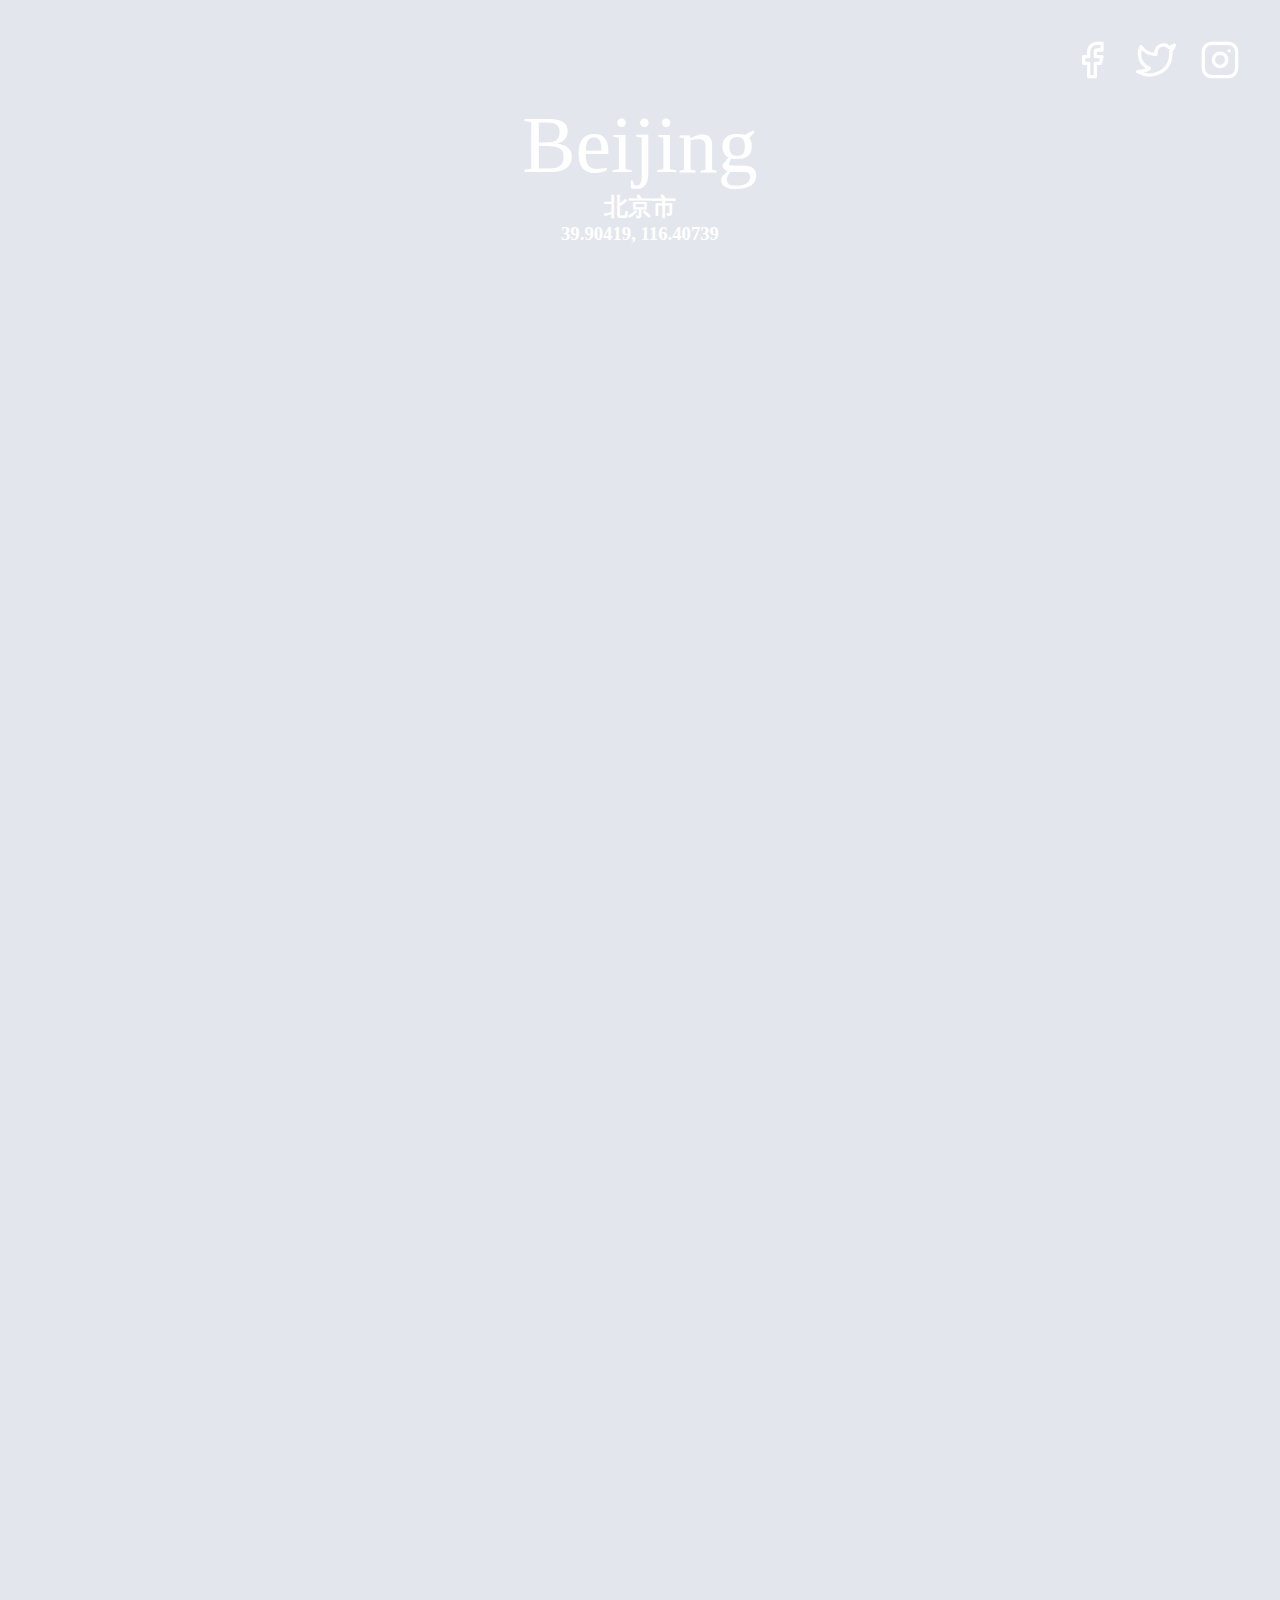
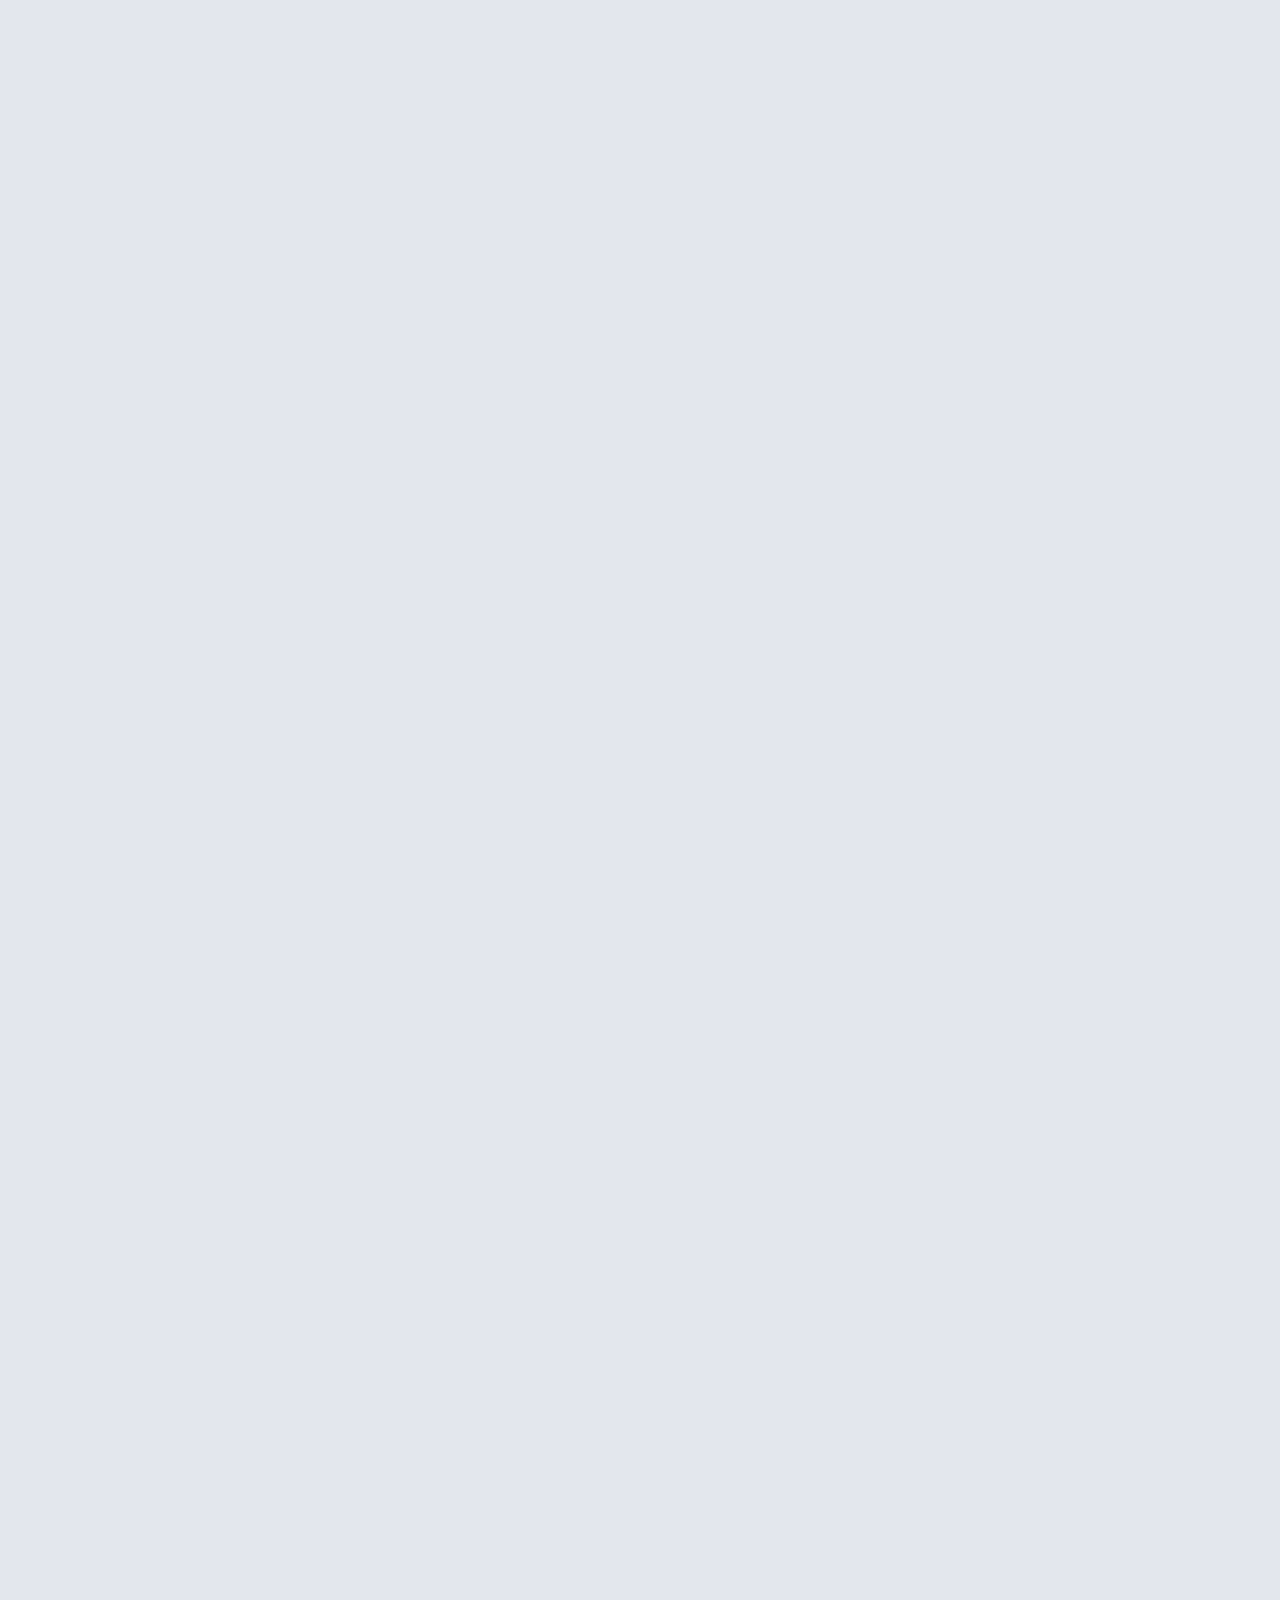
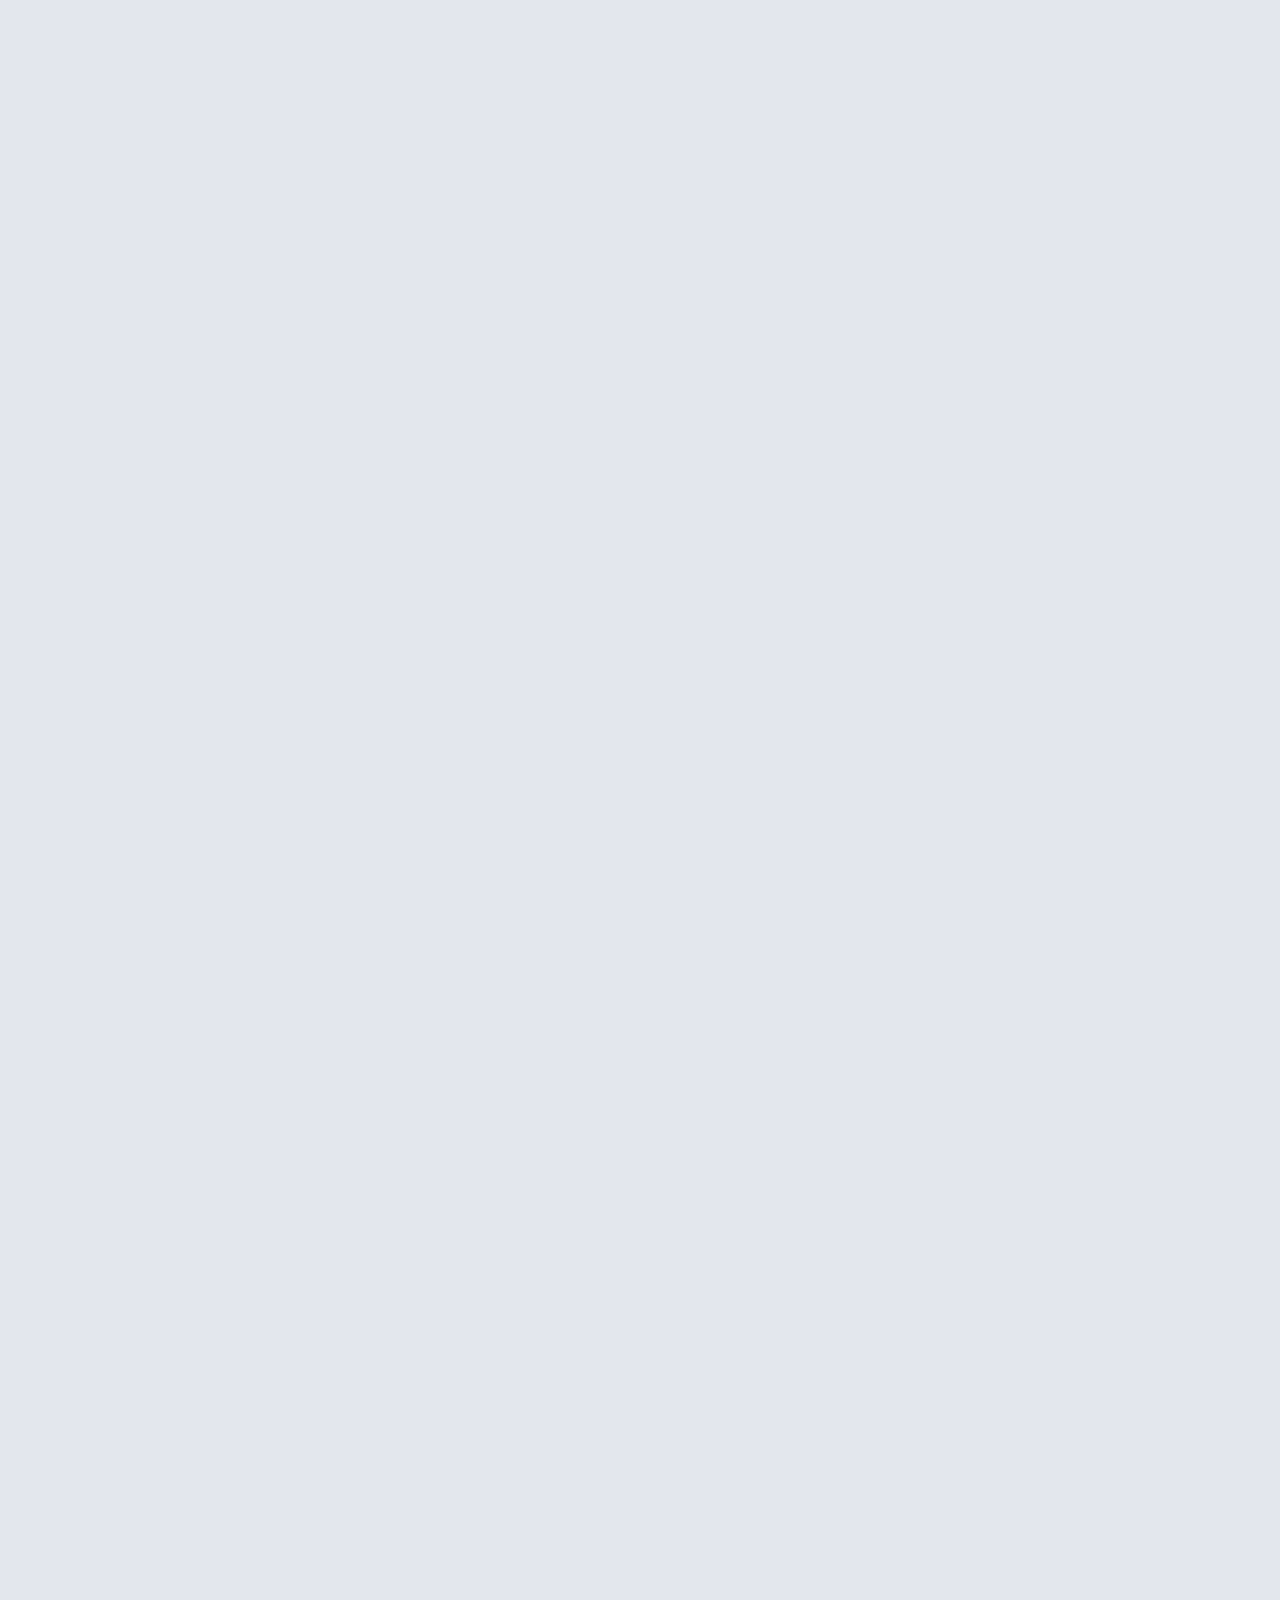
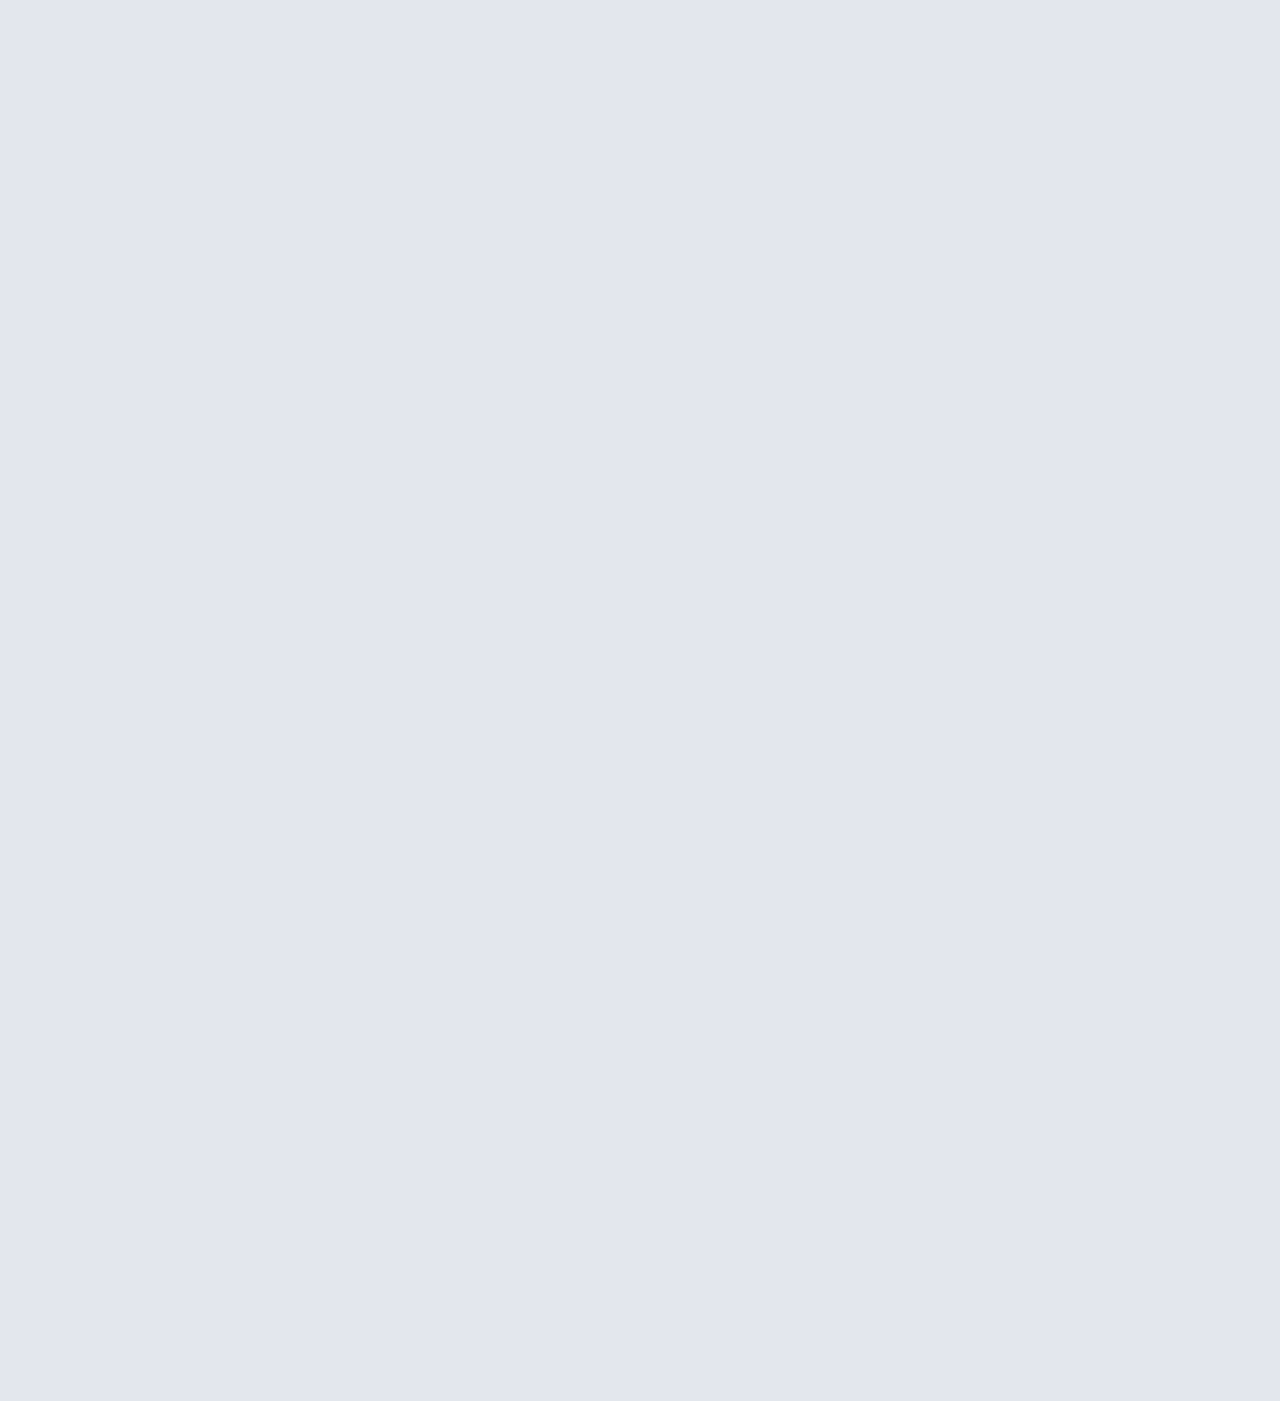
==== beijing.html @ 09da4d7d "Add files via upload" ====
<!DOCTYPE html>
<html lang="en">
<head>
    <meta charset="UTF-8">
    <meta name="viewport" content="width=device-width, initial-scale=1.0">
    <meta http-equiv="X-UA-Compatible" content="ie=edge">
    <title>Beijing</title>
    <link rel="stylesheet" href="style.css">
</head>

<body>
  <div class="section" id="homepage">
      <div class="social">
          <a href="https://www.facebook.com/LUGlobalExperiences/"><svg xmlns="http://www.w3.org/2000/svg" viewBox="0 0 24 24" fill="none" stroke="#fff" stroke-width="2" stroke-linecap="round" stroke-linejoin="round" class="feather feather-facebook"><path d="M18 2h-3a5 5 0 0 0-5 5v3H7v4h3v8h4v-8h3l1-4h-4V7a1 1 0 0 1 1-1h3z"></path></svg></a>
          <a href="https://www.lancaster.ac.uk/study/global-experiences/your-global-experience/"><svg xmlns="http://www.w3.org/2000/svg" viewBox="0 0 24 24" fill="none" stroke="#fff" stroke-width="2" stroke-linecap="round" stroke-linejoin="round" class="feather feather-twitter"><path d="M23 3a10.9 10.9 0 0 1-3.14 1.53 4.48 4.48 0 0 0-7.86 3v1A10.66 10.66 0 0 1 3 4s-4 9 5 13a11.64 11.64 0 0 1-7 2c9 5 20 0 20-11.5a4.5 4.5 0 0 0-.08-.83A7.72 7.72 0 0 0 23 3z"></path></svg></a>
          <a href="https://www.instagram.com/alvirakumar/?hl"><svg xmlns="http://www.w3.org/2000/svg" viewBox="0 0 24 24" fill="none" stroke="#fff" stroke-width="2" stroke-linecap="round" stroke-linejoin="round" class="feather feather-instagram"><rect x="2" y="2" width="20" height="20" rx="5" ry="5"></rect><path d="M16 11.37A4 4 0 1 1 12.63 8 4 4 0 0 1 16 11.37z"></path><line x1="17.5" y1="6.5" x2="17.5" y2="6.5"></line></svg></a>
      </div>

    <div class="header">
        <h1>Beijing</h1>
        <h2>北京市</h2>
        <h3>39.90419, 116.40739 </h3>
    </div>

    <div class="grid">
        <div class="image" style="background-image:url('images/beijing/IMG_5629.jpg');"></div>
        <div class="image" style="background-image:url('images/beijing/IMG_5630.jpg');"></div>
        <div class="image" style="background-image:url('images/beijing/IMG_5631.jpg');"></div>
        <div class="image" style="background-image:url('images/beijing/IMG_5664.jpg');"></div>
        <div class="image" style="background-image:url('images/beijing/IMG_5665.jpg');"></div>
        <div class="image" style="background-image:url('images/beijing/IMG_5666.jpg');"></div>
        <div class="image" style="background-image:url('images/beijing/IMG_5667.jpg');"></div>
        <div class="image" style="background-image:url('images/beijing/IMG_5668.jpg');"></div>
        <div class="image" style="background-image:url('images/beijing/IMG_5669.jpg');"></div>
        <div class="image" style="background-image:url('images/beijing/IMG_5670.jpg');"></div>
        <div class="image" style="background-image:url('images/beijing/IMG_5671.jpg');"></div>
        <div class="image" style="background-image:url('images/beijing/IMG_5672.jpg');"></div>
        <div class="image" style="background-image:url('images/beijing/IMG_5673.jpg');"></div>
        <div class="image" style="background-image:url('images/beijing/IMG_5674.jpg');"></div>
        <div class="image" style="background-image:url('images/beijing/IMG_5675.jpg');"></div>
        <div class="image" style="background-image:url('images/beijing/IMG_5676.jpg');"></div>
        <div class="image" style="background-image:url('images/beijing/IMG_5677.jpg');"></div>
        <div class="image" style="background-image:url('images/beijing/IMG_5678.jpg');"></div>
        <div class="image" style="background-image:url('images/beijing/IMG_5679.jpg');"></div>
        <div class="image" style="background-image:url('images/beijing/IMG_5680.jpg');"></div>
        <div class="image" style="background-image:url('images/beijing/IMG_5681.jpg');"></div>
        <div class="image" style="background-image:url('images/beijing/IMG_5682.jpg');"></div>
        <div class="image" style="background-image:url('images/beijing/IMG_5683.jpg');"></div>
        <div class="image" style="background-image:url('images/beijing/IMG_5684.jpg');"></div>
        <div class="image" style="background-image:url('images/beijing/IMG_5685.jpg');"></div>
        <div class="image" style="background-image:url('images/beijing/IMG_5686.jpg');"></div>
        <div class="image" style="background-image:url('images/beijing/IMG_5687.jpg');"></div>
        <div class="image" style="background-image:url('images/beijing/IMG_5688.jpg');"></div>
        <div class="image" style="background-image:url('images/beijing/IMG_5689.jpg');"></div>
        <div class="image" style="background-image:url('images/beijing/IMG_5690.jpg');"></div>
        <div class="image" style="background-image:url('images/beijing/IMG_5691.jpg');"></div>
        <div class="image" style="background-image:url('images/beijing/IMG_5692.jpg');"></div>
        <div class="image" style="background-image:url('images/beijing/IMG_5693.jpg');"></div>
        <div class="image" style="background-image:url('images/beijing/IMG_5694.jpg');"></div>
        <div class="image" style="background-image:url('images/beijing/IMG_5695.jpg');"></div>
        <div class="image" style="background-image:url('images/beijing/IMG_5696.jpg');"></div>
        <div class="image" style="background-image:url('images/beijing/IMG_5697.jpg');"></div>
        <div class="image" style="background-image:url('images/beijing/IMG_5698.jpg');"></div>
        <div class="image" style="background-image:url('images/beijing/IMG_5699.jpg');"></div>
        <div class="image" style="background-image:url('images/beijing/IMG_5701.jpg');"></div>
        <div class="image" style="background-image:url('images/beijing/IMG_5703.jpg');"></div>
        <div class="image" style="background-image:url('images/beijing/IMG_5704.jpg');"></div>
        <div class="image" style="background-image:url('images/beijing/IMG_5705.jpg');"></div>
        <div class="image" style="background-image:url('images/beijing/IMG_5706.jpg');"></div>
        <div class="image" style="background-image:url('images/beijing/IMG_5707.jpg');"></div>
        <div class="image" style="background-image:url('images/beijing/IMG_5708.jpg');"></div>
        <div class="image" style="background-image:url('images/beijing/IMG_5709.jpg');"></div>
        <div class="image" style="background-image:url('images/beijing/IMG_5710.jpg');"></div>
        <div class="image" style="background-image:url('images/beijing/IMG_5711.jpg');"></div>
        <div class="image" style="background-image:url('images/beijing/IMG_5712.jpg');"></div>
        <div class="image" style="background-image:url('images/beijing/IMG_5713.jpg');"></div>
        <div class="image" style="background-image:url('images/beijing/IMG_5714.jpg');"></div>
        <div class="image" style="background-image:url('images/beijing/IMG_5715.jpg');"></div>
        <div class="image" style="background-image:url('images/beijing/IMG_5716.jpg');"></div>
        <div class="image" style="background-image:url('images/beijing/IMG_5717.jpg');"></div>
    </div>
</body>
</html>
---- style.css ----
@import url('https://fonts.google.com/?query=eb+g&selection.family=EB+Garamond');

* {
    margin: 0;
    padding: 0;
    list-style: none;
    box-sizing: border-box;
}

body {
    font-family: 'EB Garamond', serif;
    font-size: 16px;
    background-color: rgb(227, 231, 237);
    -webkit-font-smoothing: antialiased;
}

#homepage {
    background-image: url('images/homepage1.jpg');
    background-size: cover;
    background-repeat: no-repeat;
    background-position: 50% 100%;

}



.social {
    position: absolute;
    top: 40px;
    right: 40px;
}


.social svg {
    width: 40px;
    margin-left: 20px;
}

.center {
    position: absolute;
    top: 50%;
    left: 100px;
    transform: translate(0, -50%);
    color: white;
    text-shadow: 0 0 15px rgba(0,0,0,0.3);
}

.center h1 {
    font-size: 7em;
    font-weight: 400;
}

.center h3 {
    font-family: 'EB Garamond', serif;
    font-size: 3em;
    font-weight: 300;
  }


.scroll {
    position: absolute;
    bottom: 0;
    left: 50%;
    transform: translate(-50%, 0);
}

.scroll img {
    width: 100px;
}



#map {
    background: #eee;
    font-family: 'EB Garamond', serif;
    font-size: 2em;
    color: white;
}

.china {
    position: absolute;
    top: 50%;
    left: 50%;
    transform: translate(-50%,-45%);
}

.china p {
  font-family: 'EB Garamond', serif;
  font-size: 0.1em;
  color: white;
  text-align: center;
}
.china img {
    width: 1000px;
}


.marker {
    position: absolute;
}

.marker.weihai { top: 338px; left: 752px; }
.marker.beijing { top: 273px; left: 675px; }
.marker.xian { top: 400px; left: 550px; }

.marker img {
    width: 50px;
}

.header{
    width: 100%;
    padding: 100px;
    text-align: center;
    color: white;

}

.header h1 {
    font-size: 5em;
    font-weight: 500;
}

.grid {
    width: auto;
    margin-top:40px;
    margin-bottom: 40px;
    margin-left: 10px;
    margin-right: 10px;
  }


.image {
    display: inline-block;
    width: calc(33.3% - 3px);
    height: 300px;
    background-size: cover;
    background-position: 50% 50%;
}
.grid hover {
  colour: rgb(121, 153, 206);
}
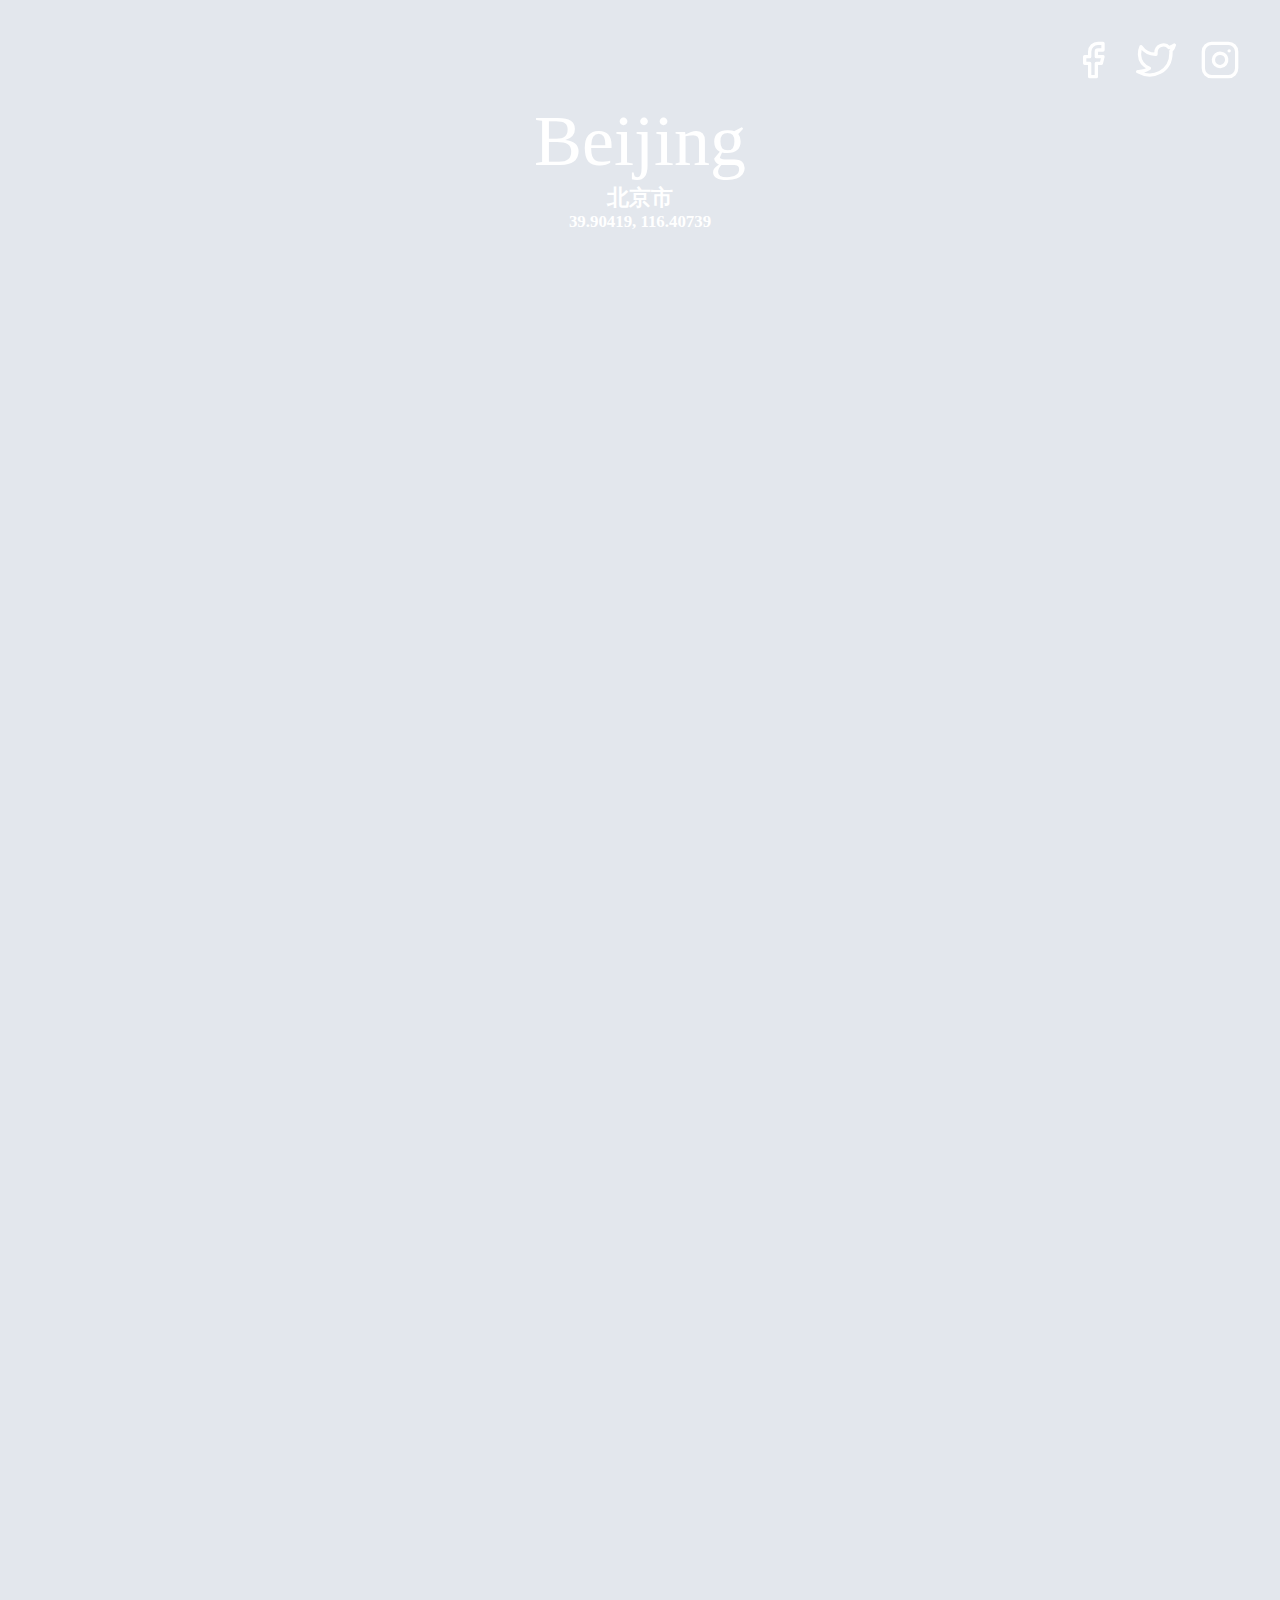
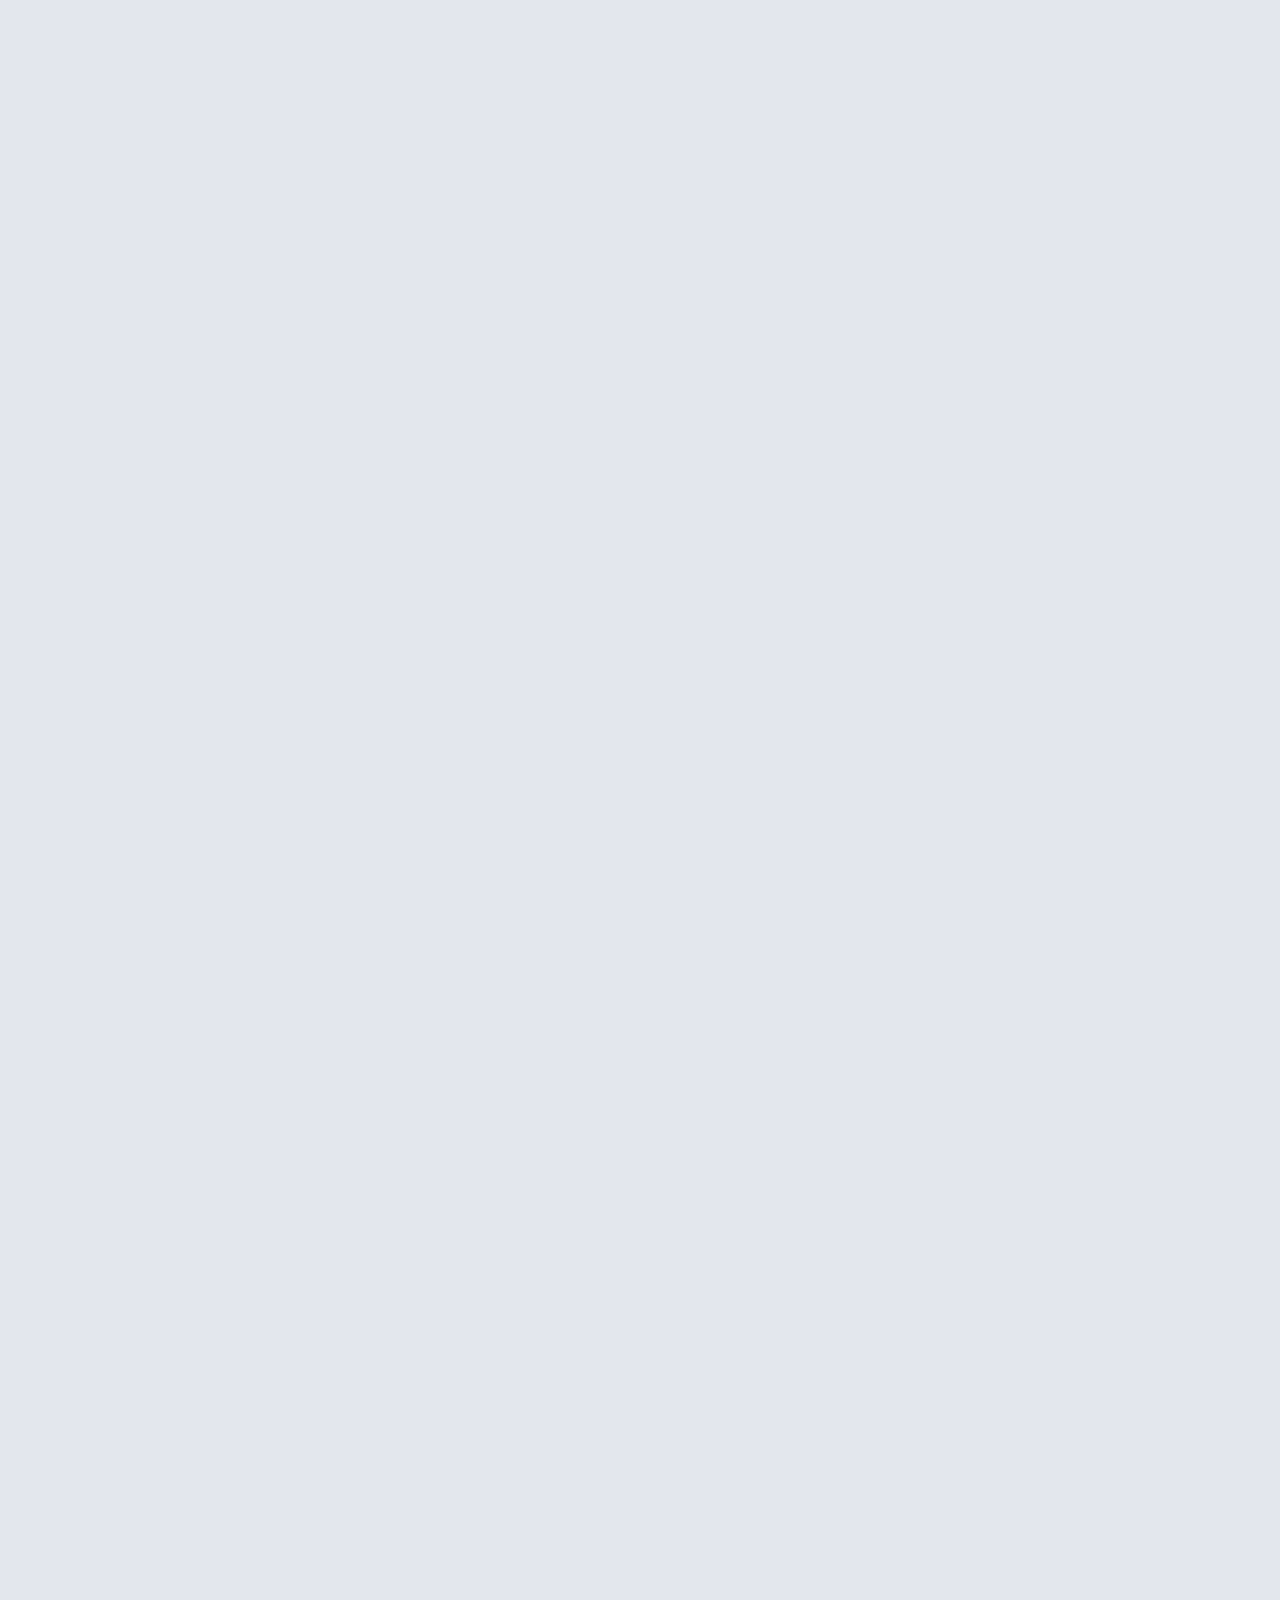
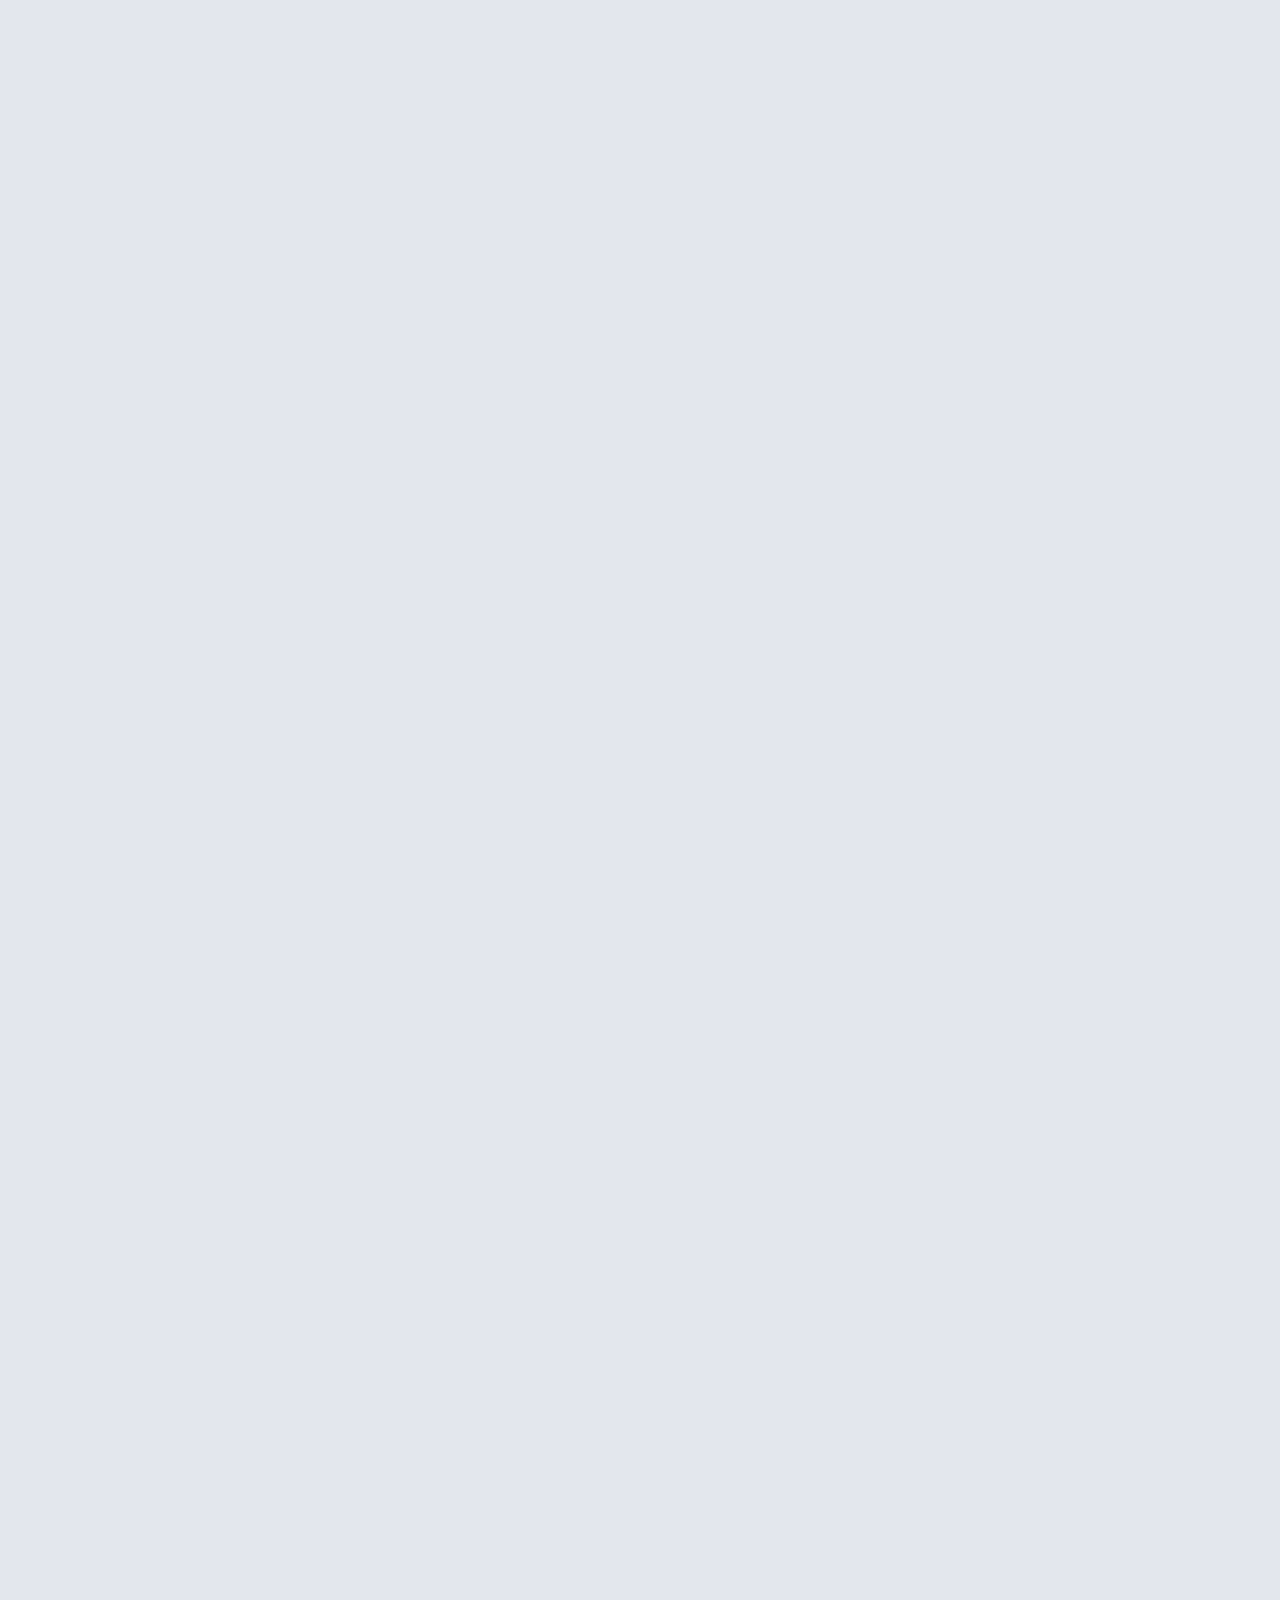
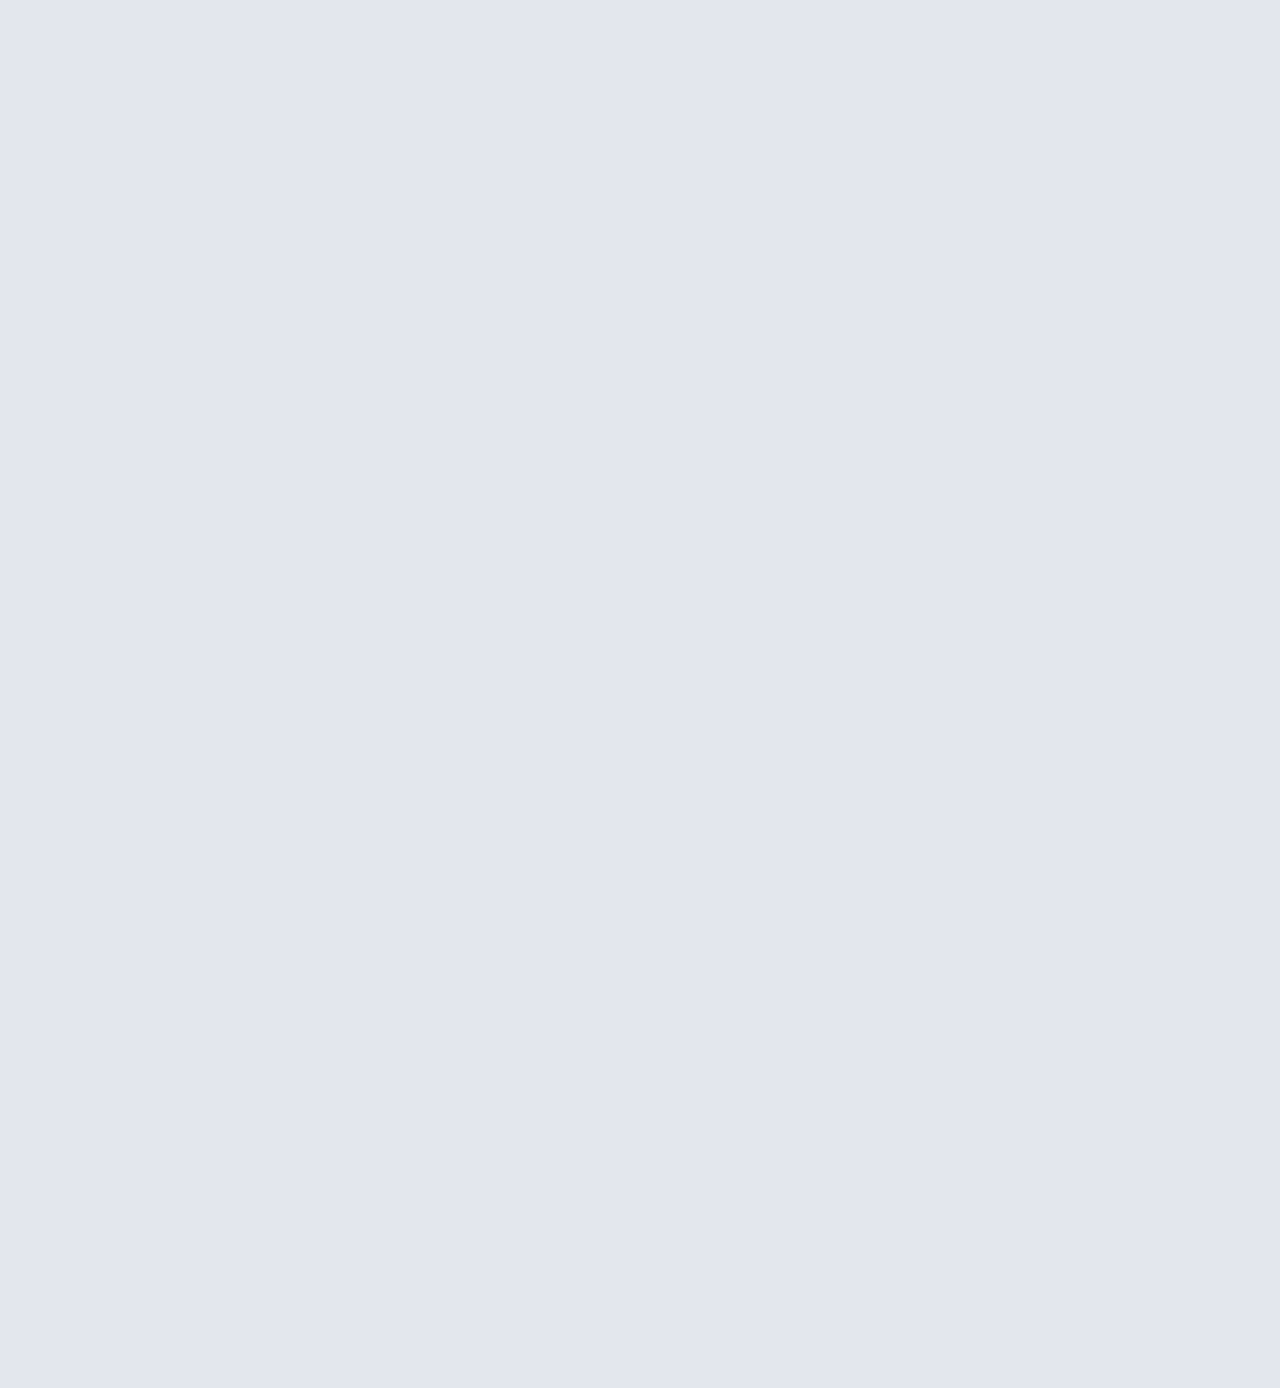
==== commit 3d1df773: "Add files via upload" ====
--- a/beijing.html
+++ b/beijing.html
@@ -6,10 +6,11 @@
     <meta http-equiv="X-UA-Compatible" content="ie=edge">
     <title>Beijing</title>
     <link rel="stylesheet" href="style.css">
+    <link rel="icon" href="https://encrypted-tbn0.gstatic.com/images?q=tbn:ANd9GcQUaMepSLcCaYL-kd7cR3RDaqlkjdPi4GCyHkKb2yzRbJR3yf2dPA">
 </head>
 
 <body>
-  <div class="section" id="homepage">
+
       <div class="social">
           <a href="https://www.facebook.com/LUGlobalExperiences/"><svg xmlns="http://www.w3.org/2000/svg" viewBox="0 0 24 24" fill="none" stroke="#fff" stroke-width="2" stroke-linecap="round" stroke-linejoin="round" class="feather feather-facebook"><path d="M18 2h-3a5 5 0 0 0-5 5v3H7v4h3v8h4v-8h3l1-4h-4V7a1 1 0 0 1 1-1h3z"></path></svg></a>
           <a href="https://www.lancaster.ac.uk/study/global-experiences/your-global-experience/"><svg xmlns="http://www.w3.org/2000/svg" viewBox="0 0 24 24" fill="none" stroke="#fff" stroke-width="2" stroke-linecap="round" stroke-linejoin="round" class="feather feather-twitter"><path d="M23 3a10.9 10.9 0 0 1-3.14 1.53 4.48 4.48 0 0 0-7.86 3v1A10.66 10.66 0 0 1 3 4s-4 9 5 13a11.64 11.64 0 0 1-7 2c9 5 20 0 20-11.5a4.5 4.5 0 0 0-.08-.83A7.72 7.72 0 0 0 23 3z"></path></svg></a>
--- a/style.css
+++ b/style.css
@@ -9,10 +9,11 @@
 
 body {
     font-family: 'EB Garamond', serif;
-    font-size: 16px;
+    font-size: 0.9em;
     background-color: rgb(227, 231, 237);
     -webkit-font-smoothing: antialiased;
 }
+
 
 #homepage {
     background-image: url('images/homepage1.jpg');
@@ -35,6 +36,11 @@
     width: 40px;
     margin-left: 20px;
 }
+
+.selection{
+
+}
+
 
 .center {
     position: absolute;
@@ -62,6 +68,7 @@
     bottom: 0;
     left: 50%;
     transform: translate(-50%, 0);
+    margin-top: 10%;
 }
 
 .scroll img {
@@ -78,30 +85,68 @@
 }
 
 .china {
-    position: absolute;
-    top: 50%;
+    position:absolute;
+    top: 60%;
     left: 50%;
     transform: translate(-50%,-45%);
 }
 
-.china p {
-  font-family: 'EB Garamond', serif;
-  font-size: 0.1em;
-  color: white;
-  text-align: center;
-}
 .china img {
     width: 1000px;
 }
 
+.section p{
+  margin-bottom: 350px;
+  margin-left: 500px;
+  font-family: 'Oswald', sans-serif;
+  font-size: 0.65em;
+  color: red;
+  cursor: pointer;
+  transition: text-indent 0.5s;
+  mix-blend-mode: multiply;
+}
+
+.section p:hover {
+    text-indent: 5px;
+    transition: text-indent 0.5s;
+}
+
+.section p:hover::before {
+    display: inline-block;
+    content: "✈︎";
+}
 
 .marker {
     position: absolute;
+
 }
 
 .marker.weihai { top: 338px; left: 752px; }
 .marker.beijing { top: 273px; left: 675px; }
 .marker.xian { top: 400px; left: 550px; }
+
+
+.marker.weihai:hover {
+ transform: scale(1.2);
+ -webkit-transform: scale(1.2);
+ -moz-transform: scale (1.2);
+ -o-transform: scale(1.2);
+}
+
+.marker.beijing:hover {
+ transform: scale(1.2);
+ -webkit-transform: scale(1.2);
+ -moz-transform: scale (1.2);
+ -o-transform: scale(1.2);
+}
+
+.marker.xian:hover {
+ transform: scale(1.2);
+ -webkit-transform: scale(1.2);
+ -moz-transform: scale (1.2);
+ -o-transform: scale(1.2);
+}
+
 
 .marker img {
     width: 50px;
@@ -128,6 +173,9 @@
     margin-right: 10px;
   }
 
+.image:hover{
+  opacity: 0.5;
+}
 
 .image {
     display: inline-block;
@@ -135,7 +183,5 @@
     height: 300px;
     background-size: cover;
     background-position: 50% 50%;
+    transition: .5s ease;
 }
-.grid hover {
-  colour: rgb(121, 153, 206);
-}
